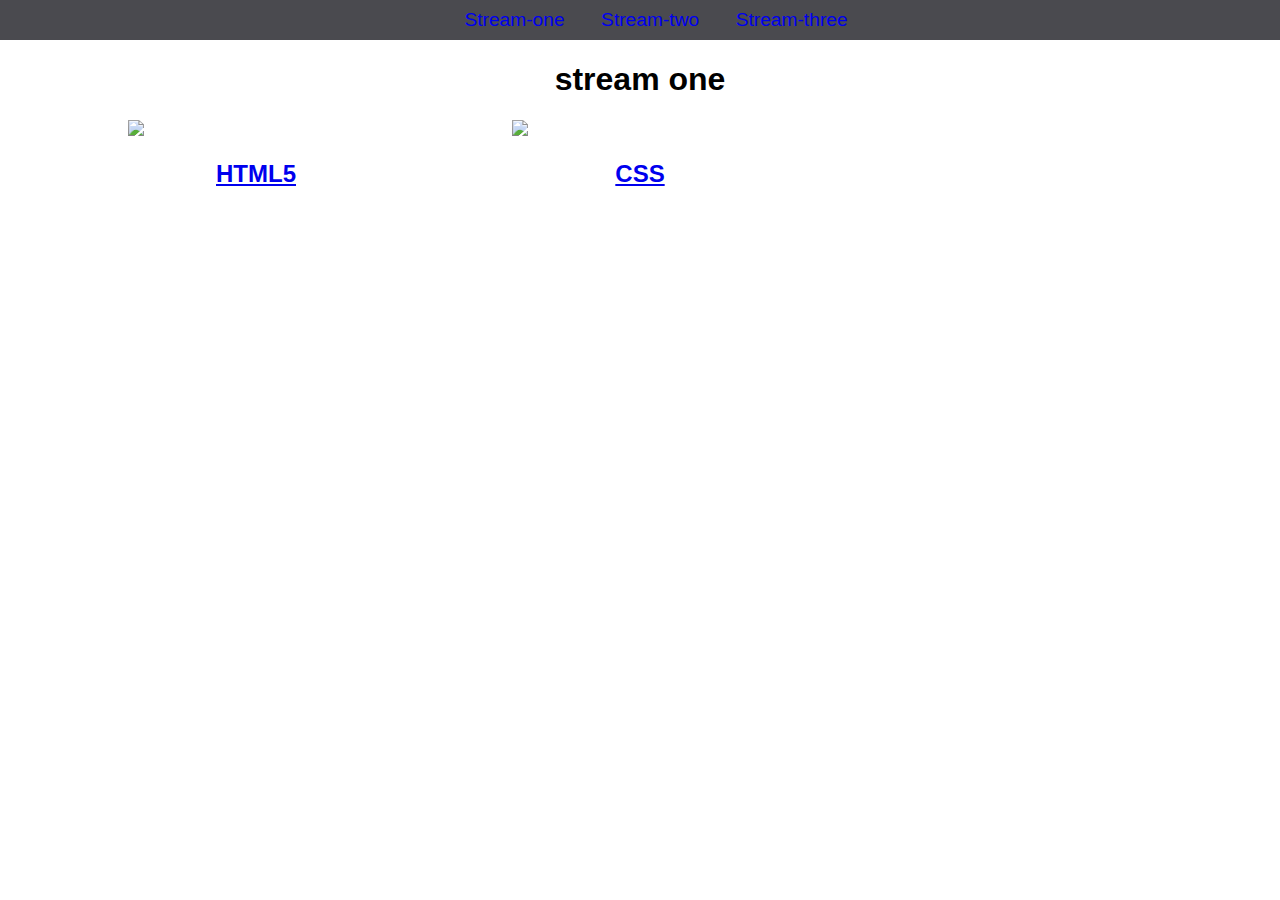
==== index.html @ c4a320eb "rename stream-one to index.html" ====
<!DOCTYPE html>
<html>
	<head>
		<title>hello world</title>
		<link rel="stylesheet" href="CSS/style.css" type="text/css" />
		</head>
		<body>
			<nav>
				<ul>
					<li><a href="stream-one.html">Stream-one</a></li>
					<li><a href="stream-two.html">Stream-two</a></li>
					<li><a href="stream-three.html">Stream-three</a></li>
				</ul>
			</nav>
			<h1>stream one</h1>
<div class="card">
	<a href="https://nl.wikipedia.org/wiki/HTML5">
		<img src="https://upload.wikimedia.org/wikipedia/commons/thumb/6/61/HTML5_logo_and_wordmark.svg/800px-HTML5_logo_and_wordmark.svg.png">
		<h2>
		HTML5
	</h2>
	</a>
	
</div>
<div class="card">
	<a href="https://nl.wikipedia.org/wiki/Cascading_Style_Sheets">
		<img src="https://upload.wikimedia.org/wikipedia/commons/thumb/e/ed/W3C%C2%AE_Icon.svg/100px-W3C%C2%AE_Icon.svg.png">
		<h2>
		CSS
	</h2>
	</a>
	
</div>
		</body>
	
</html>
---- CSS/style.css ----
body { 
    margin:0;
    padding:0;
    font-family: 'Calibri' ,sans-serif;
}
nav ul {
    list-style:none;
    background: #4a4a4f
    ;
    text-align: center;
    margin: 0;
    padding: 0;
}
nav li {
    font-size: 1.2em;
    line-height: 40px;
    heigth: 40px;
    display: inline-block;
    margin-left: 2.5%;
}
nav a {
    text-decoration: none;
    color:FFFFFF;
    display: block;
}
nav a:hover {
    background-color: #FFFFFF;
    color: #4a4a4f;
    
}
.card {
    float: left;
    width: 20%;
    margin-left: 10%;
}
.card a {
    text-align: center;
    
}
img {
    width:100%;
    
}
h1 {
    text-align: center
}
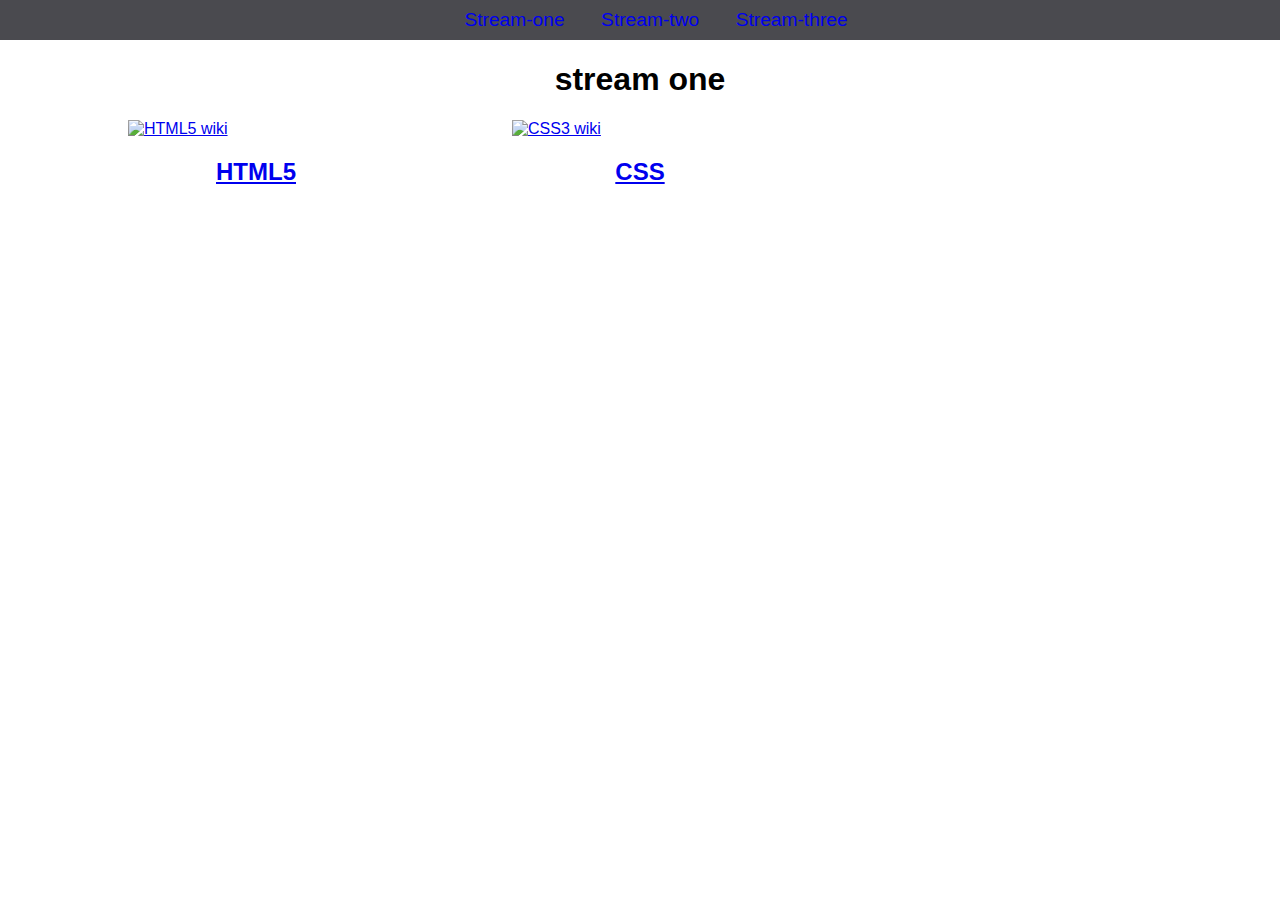
==== commit cbef27c7: "Added ALT to IMG" ====
--- a/index.html
+++ b/index.html
@@ -7,7 +7,7 @@
 		<body>
 			<nav>
 				<ul>
-					<li><a href="stream-one.html">Stream-one</a></li>
+					<li><a href="index.html">Stream-one</a></li>
 					<li><a href="stream-two.html">Stream-two</a></li>
 					<li><a href="stream-three.html">Stream-three</a></li>
 				</ul>
@@ -15,7 +15,7 @@
 			<h1>stream one</h1>
 <div class="card">
 	<a href="https://nl.wikipedia.org/wiki/HTML5">
-		<img src="https://upload.wikimedia.org/wikipedia/commons/thumb/6/61/HTML5_logo_and_wordmark.svg/800px-HTML5_logo_and_wordmark.svg.png">
+		<img src="https://upload.wikimedia.org/wikipedia/commons/thumb/6/61/HTML5_logo_and_wordmark.svg/800px-HTML5_logo_and_wordmark.svg.png" alt='HTML5 wiki'>
 		<h2>
 		HTML5
 	</h2>
@@ -24,7 +24,7 @@
 </div>
 <div class="card">
 	<a href="https://nl.wikipedia.org/wiki/Cascading_Style_Sheets">
-		<img src="https://upload.wikimedia.org/wikipedia/commons/thumb/e/ed/W3C%C2%AE_Icon.svg/100px-W3C%C2%AE_Icon.svg.png">
+		<img src="https://upload.wikimedia.org/wikipedia/commons/thumb/e/ed/W3C%C2%AE_Icon.svg/100px-W3C%C2%AE_Icon.svg.png" alt='CSS3 wiki'>
 		<h2>
 		CSS
 	</h2>
